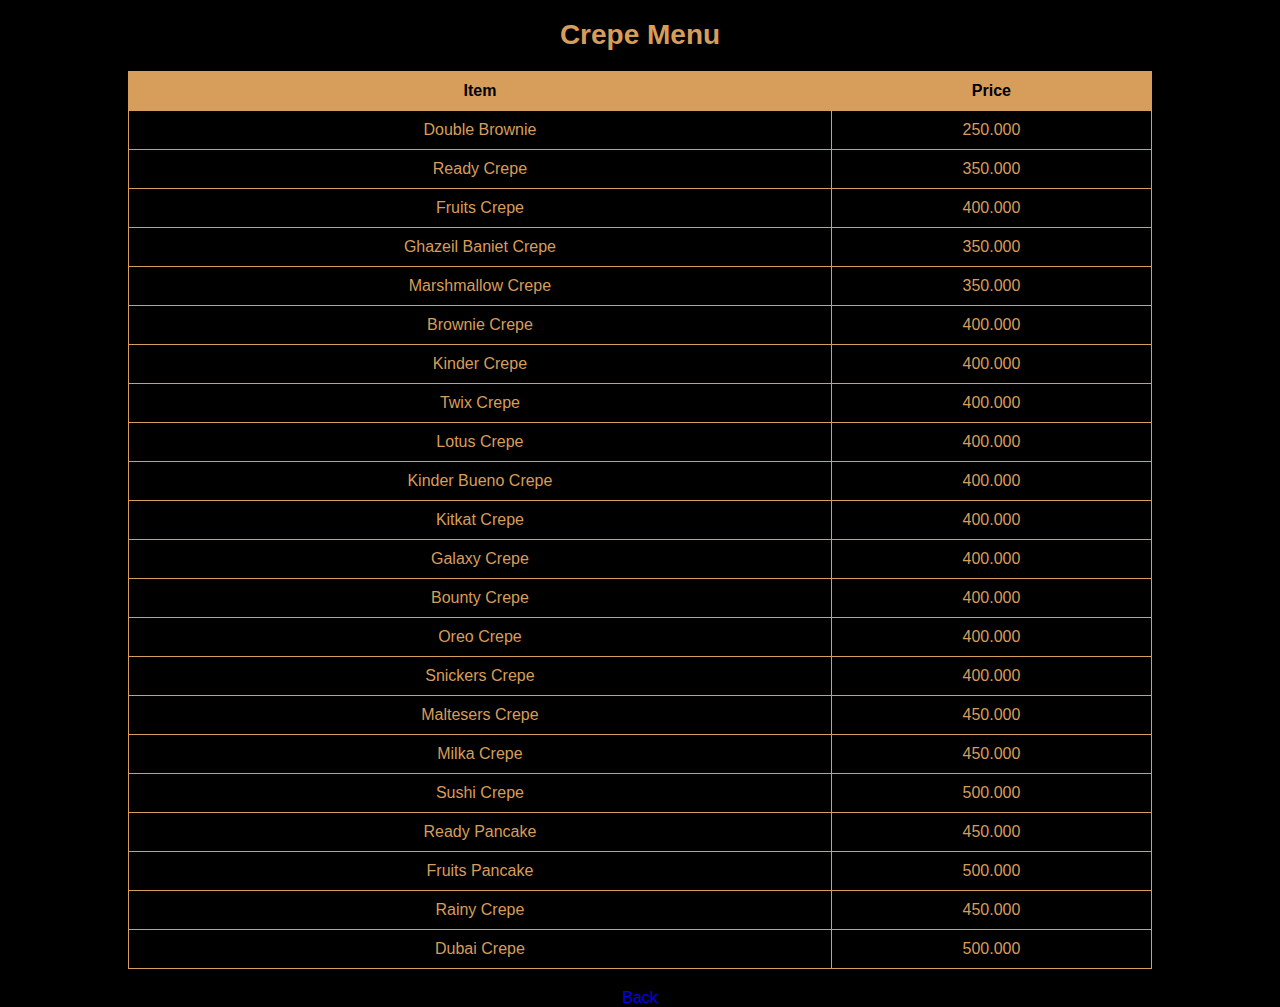
==== crepes.html @ 60a204ba "setup" ====
<!DOCTYPE html>
<html lang="en">
  <head>
    <meta charset="UTF-8" />
    <meta name="viewport" content="width=device-width, initial-scale=1.0" />
    <link rel="stylesheet" href="styles.css" />
    <title>Crepe Menu</title>
  </head>
  <body>
    <h1>Crepe Menu</h1>

    <table>
      <tr>
        <th>Item</th>
        <th>Price</th>
      </tr>
      <tr>
        <td>Double Brownie</td>
        <td>250.000</td>
      </tr>
      <tr>
        <td>Ready Crepe</td>
        <td>350.000</td>
      </tr>
      <tr>
        <td>Fruits Crepe</td>
        <td>400.000</td>
      </tr>
      <tr>
        <td>Ghazeil Baniet Crepe</td>
        <td>350.000</td>
      </tr>
      <tr>
        <td>Marshmallow Crepe</td>
        <td>350.000</td>
      </tr>
      <tr>
        <td>Brownie Crepe</td>
        <td>400.000</td>
      </tr>
      <tr>
        <td>Kinder Crepe</td>
        <td>400.000</td>
      </tr>
      <tr>
        <td>Twix Crepe</td>
        <td>400.000</td>
      </tr>
      <tr>
        <td>Lotus Crepe</td>
        <td>400.000</td>
      </tr>
      <tr>
        <td>Kinder Bueno Crepe</td>
        <td>400.000</td>
      </tr>
      <tr>
        <td>Kitkat Crepe</td>
        <td>400.000</td>
      </tr>
      <tr>
        <td>Galaxy Crepe</td>
        <td>400.000</td>
      </tr>
      <tr>
        <td>Bounty Crepe</td>
        <td>400.000</td>
      </tr>
      <tr>
        <td>Oreo Crepe</td>
        <td>400.000</td>
      </tr>
      <tr>
        <td>Snickers Crepe</td>
        <td>400.000</td>
      </tr>
      <tr>
        <td>Maltesers Crepe</td>
        <td>450.000</td>
      </tr>
      <tr>
        <td>Milka Crepe</td>
        <td>450.000</td>
      </tr>
      <tr>
        <td>Sushi Crepe</td>
        <td>500.000</td>
      </tr>
      <tr>
        <td>Ready Pancake</td>
        <td>450.000</td>
      </tr>
      <tr>
        <td>Fruits Pancake</td>
        <td>500.000</td>
      </tr>
      <tr>
        <td>Rainy Crepe</td>
        <td>450.000</td>
      </tr>
      <tr>
        <td>Dubai Crepe</td>
        <td>500.000</td>
      </tr>
    </table>

    <a href="index.html" class="back-btn">Back</a>
  </body>
</html>
---- styles.css ----
/* General Styles */
body {
  font-family: Arial, sans-serif;
  margin: 0;
  padding: 0;
  background-color: #000;
  color: #d79d5a;
  text-align: center;
}

/* Logo */
.logo img {
  width: 150px;
  margin: 20px auto;
}

/* Heading */
h1 {
  font-size: 28px;
  color: #d79d5a;
}

/* Buttons */
.btn {
  display: block;
  width: 80%;
  max-width: 300px;
  margin: 10px auto;
  padding: 15px;
  background: black;
  color: #d79d5a;
  border: 2px solid #d79d5a;
  border-radius: 10px;
  font-size: 20px;
  font-weight: bold;
  text-decoration: none;
  text-align: center;
}

.btn:hover {
  background: #d79d5a;
  color: black;
}

/* Tables */
table {
  width: 80%;
  margin: 20px auto;
  border-collapse: collapse;
  background: black;
  color: #d79d5a;
}

th,
td {
  padding: 10px;
  border: 0.3px solid #d79d5a;
  text-align: center;
}

th {
  background: #d79d5a;
  color: black;
}

/* Location & Contact */
h2 {
  font-size: 22px;
  color: #d79d5a;
}

p {
  font-size: 18px;
  color: white;
}

/* Responsive Design */
@media (max-width: 600px) {
  body {
    font-size: 16px;
  }
  .btn {
    font-size: 18px;
    width: 100%;
  }
  table {
    width: 95%;
  }
}
a {
  text-decoration: none;
}
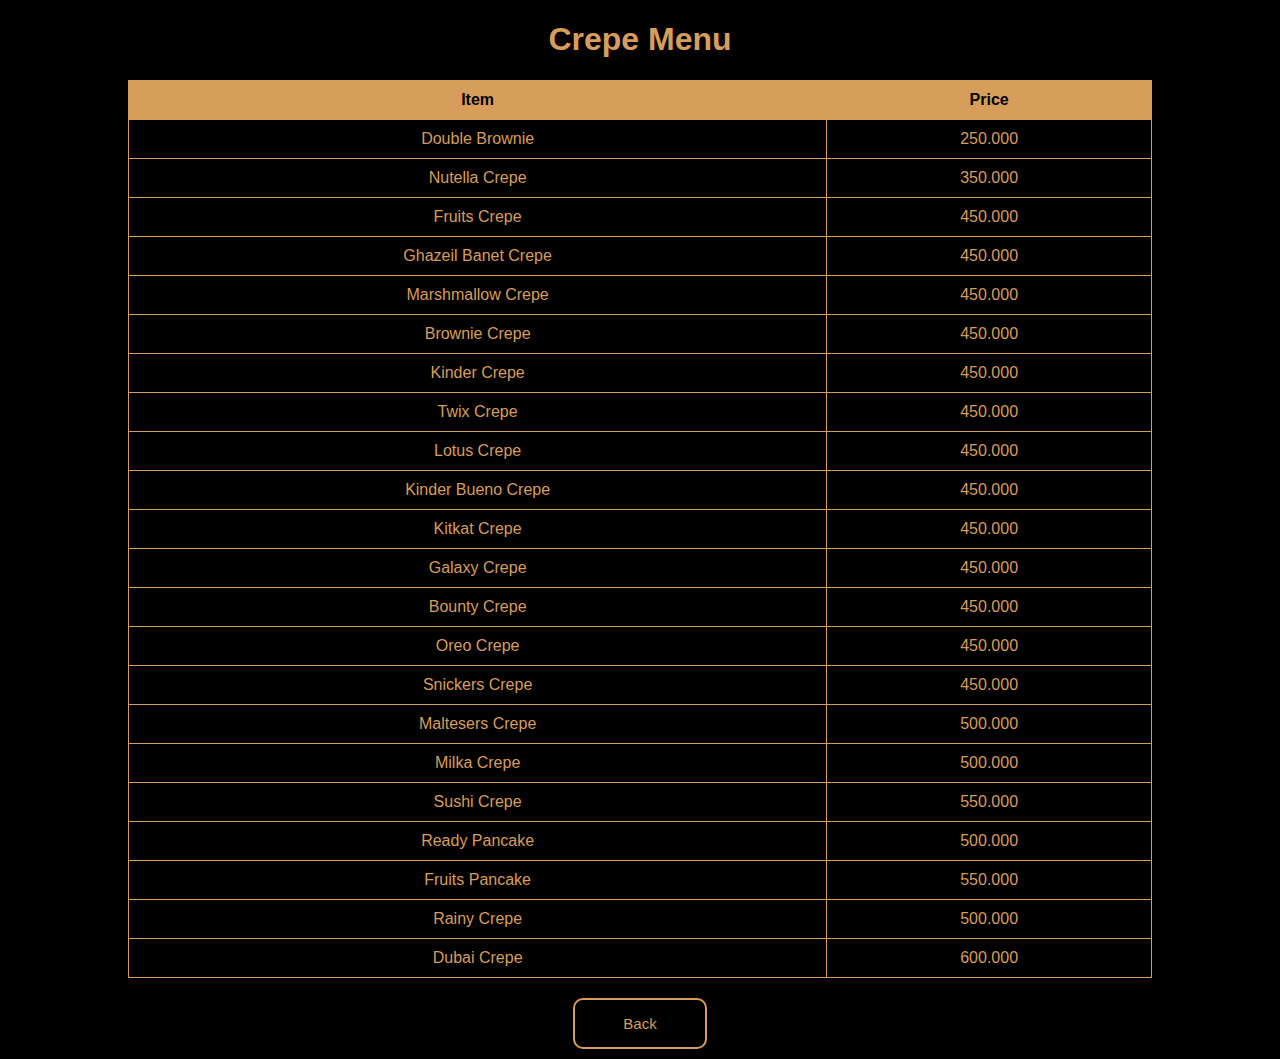
==== commit 9045bded: "#" ====
--- a/crepes.html
+++ b/crepes.html
@@ -19,88 +19,88 @@
         <td>250.000</td>
       </tr>
       <tr>
-        <td>Ready Crepe</td>
+        <td>Nutella Crepe</td>
         <td>350.000</td>
       </tr>
       <tr>
         <td>Fruits Crepe</td>
-        <td>400.000</td>
+        <td>450.000</td>
       </tr>
       <tr>
-        <td>Ghazeil Baniet Crepe</td>
-        <td>350.000</td>
+        <td>Ghazeil Banet Crepe</td>
+        <td>450.000</td>
       </tr>
       <tr>
         <td>Marshmallow Crepe</td>
-        <td>350.000</td>
+        <td>450.000</td>
       </tr>
       <tr>
         <td>Brownie Crepe</td>
-        <td>400.000</td>
+        <td>450.000</td>
       </tr>
       <tr>
         <td>Kinder Crepe</td>
-        <td>400.000</td>
+        <td>450.000</td>
       </tr>
       <tr>
         <td>Twix Crepe</td>
-        <td>400.000</td>
+        <td>450.000</td>
       </tr>
       <tr>
         <td>Lotus Crepe</td>
-        <td>400.000</td>
+        <td>450.000</td>
       </tr>
       <tr>
         <td>Kinder Bueno Crepe</td>
-        <td>400.000</td>
+        <td>450.000</td>
       </tr>
       <tr>
         <td>Kitkat Crepe</td>
-        <td>400.000</td>
+        <td>450.000</td>
       </tr>
       <tr>
         <td>Galaxy Crepe</td>
-        <td>400.000</td>
+        <td>450.000</td>
       </tr>
       <tr>
         <td>Bounty Crepe</td>
-        <td>400.000</td>
+        <td>450.000</td>
       </tr>
       <tr>
         <td>Oreo Crepe</td>
-        <td>400.000</td>
+        <td>450.000</td>
       </tr>
       <tr>
         <td>Snickers Crepe</td>
-        <td>400.000</td>
+        <td>450.000</td>
       </tr>
       <tr>
         <td>Maltesers Crepe</td>
-        <td>450.000</td>
+        <td>500.000</td>
       </tr>
       <tr>
         <td>Milka Crepe</td>
-        <td>450.000</td>
+        <td>500.000</td>
       </tr>
       <tr>
         <td>Sushi Crepe</td>
+        <td>550.000</td>
+      </tr>
+      <tr>
+        <td>Ready Pancake</td>
         <td>500.000</td>
       </tr>
       <tr>
-        <td>Ready Pancake</td>
-        <td>450.000</td>
+        <td>Fruits Pancake</td>
+        <td>550.000</td>
       </tr>
       <tr>
-        <td>Fruits Pancake</td>
+        <td>Rainy Crepe</td>
         <td>500.000</td>
       </tr>
       <tr>
-        <td>Rainy Crepe</td>
-        <td>450.000</td>
-      </tr>
-      <tr>
         <td>Dubai Crepe</td>
-        <td>500.000</td>
+        <td>600.000</td>
       </tr>
     </table>
 
--- a/styles.css
+++ b/styles.css
@@ -13,11 +13,10 @@
   width: 150px;
   margin: 20px auto;
 }
-
-/* Heading */
-h1 {
-  font-size: 28px;
-  color: #d79d5a;
+.whatsapp a {
+  color: #00c20a;
+  border: 2px solid #00c20a;
+  border-radius: 200px;
 }
 
 /* Buttons */
@@ -89,4 +88,16 @@
 }
 a {
   text-decoration: none;
+  display: block;
+  width: 30%;
+  max-width: 100px;
+  margin: 10px auto;
+  padding: 15px;
+  background: black;
+  color: #d79d5a;
+  border: 2px solid #d79d5a;
+  border-radius: 10px;
+  font-size: 15px;
+  text-decoration: none;
+  text-align: center;
 }
